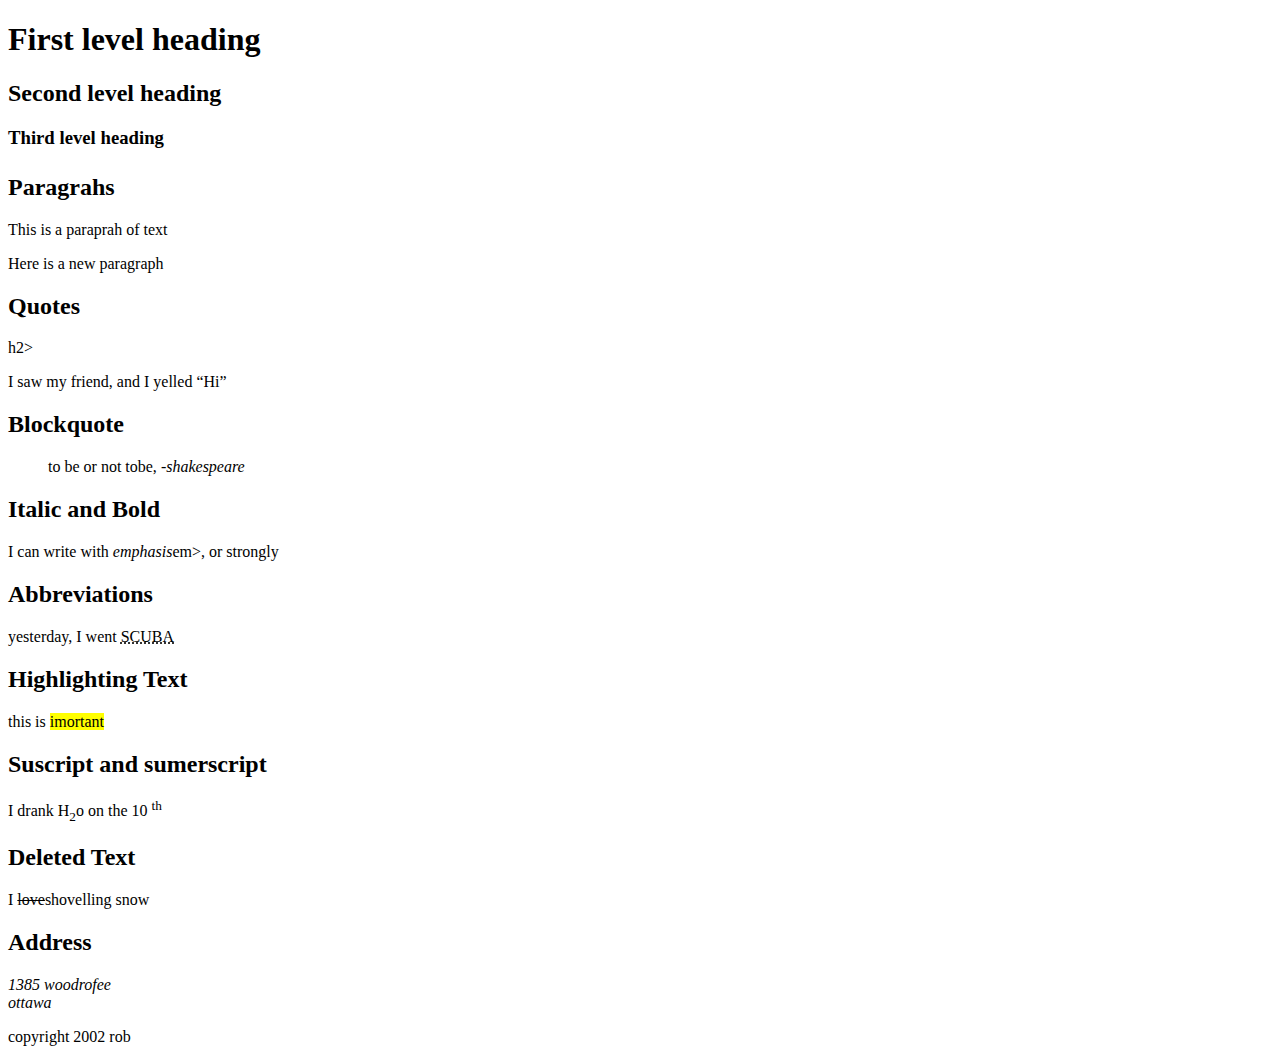
==== index.html @ 91205ae8 "save changes" ====
<!DOCTYPE html> 
<html>
    <head>
        <title>MTM6130 HTML Demo</title>
    </head>
    <body>
        <header>
            <h1>First level heading</h1>
            <h2>Second level heading</h2>
            <h3>Third level heading</h3>
            <h4>
            <h5>
            <h6></h6>
        </header>
        <main>
            <h2>Paragrahs</h2>
            <p>This is a paraprah of text</p>
            <p>Here is a new paragraph</p>

            <h2>Quotes</h2>h2>
            <p> I saw my friend, and I yelled <q>Hi</q></p>
            
            <h2>Blockquote</h2>
            <blockquote>
                 to be or not tobe,
                 <cite>-shakespeare</cite>
           </blockquote>

           <h2>Italic and Bold</h2>
           <p>I can write with <em>emphasis</em>em>, or <strong></strong>strongly</strong> </p>
            
           <h2>Abbreviations</h2>
           <p> yesterday, I went <abbr title="self contacined underwater">SCUBA</ abbr></p>
           
           <h2>Highlighting Text</h2>
           <p> this is <mark> imortant </mark></p>
           <h2>Suscript and sumerscript</h2>
           <p>I drank H<sub>2</sub>o on the 10 <sup>th</sup></p>

           <h2>Deleted Text</h2>
           <p> I <del>love</del>shovelling snow</p>

           <h2>Address</h2>
           <address>
               1385 woodrofee <br>
               ottawa
           </address>
         </main>
         <footer>
           <p>copyright 2002 rob</p>
         </footer>
    </body>
</html>
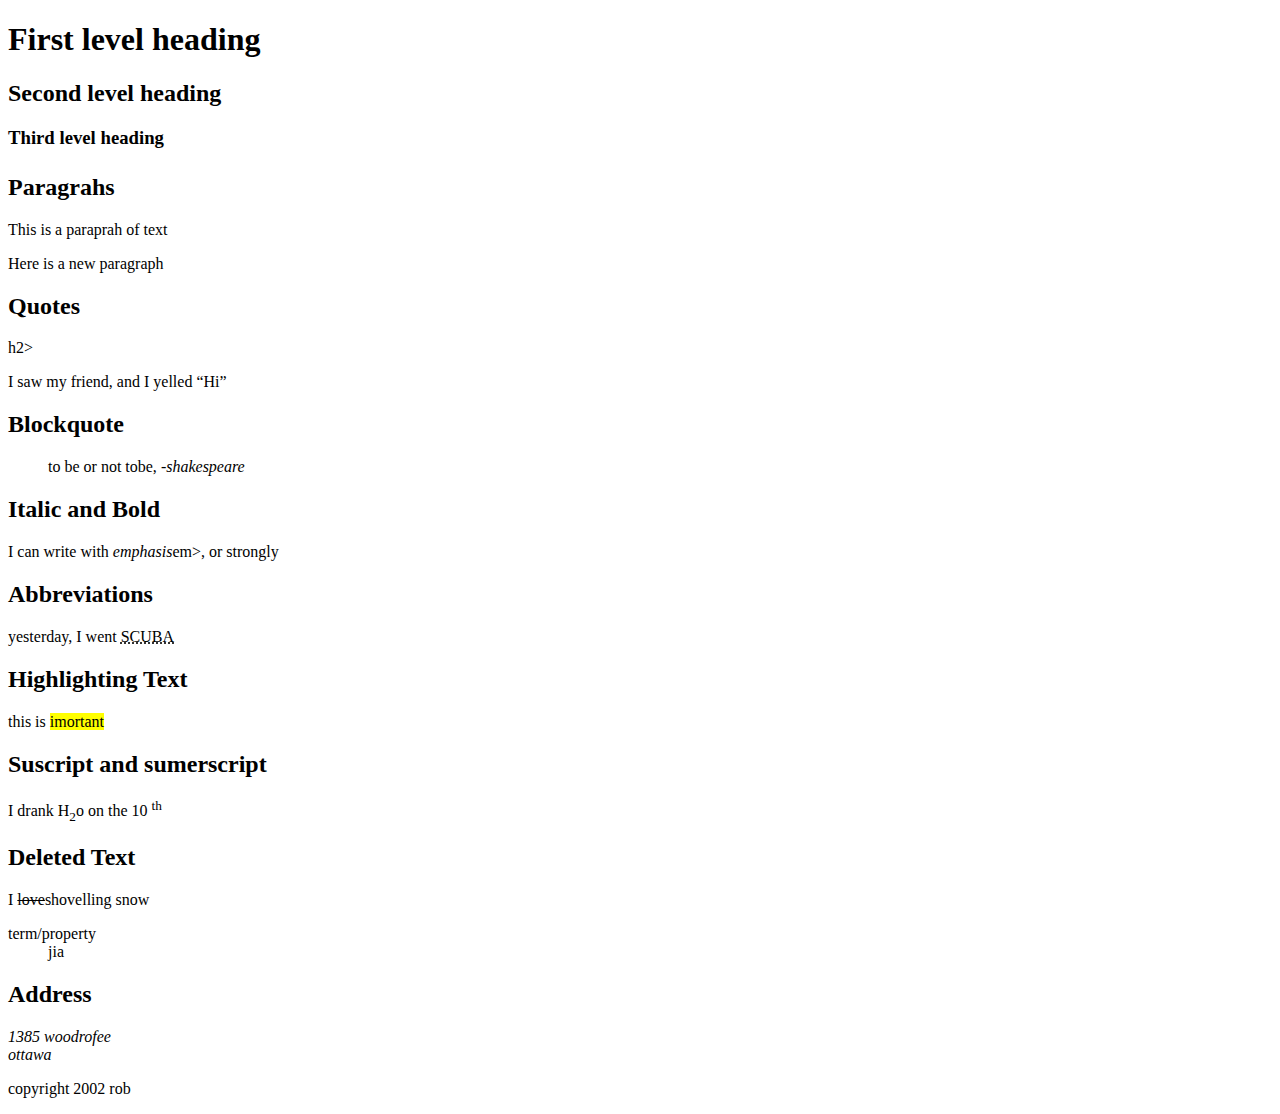
==== commit ecfbd819: "add hobbies and pic" ====
--- a/index.html
+++ b/index.html
@@ -40,6 +40,13 @@
            <h2>Deleted Text</h2>
            <p> I <del>love</del>shovelling snow</p>
 
+           <dl>
+             <dt>
+             term/property</dt>
+             <dd>jia</dd>
+
+           </dl>
+
            <h2>Address</h2>
            <address>
                1385 woodrofee <br>
